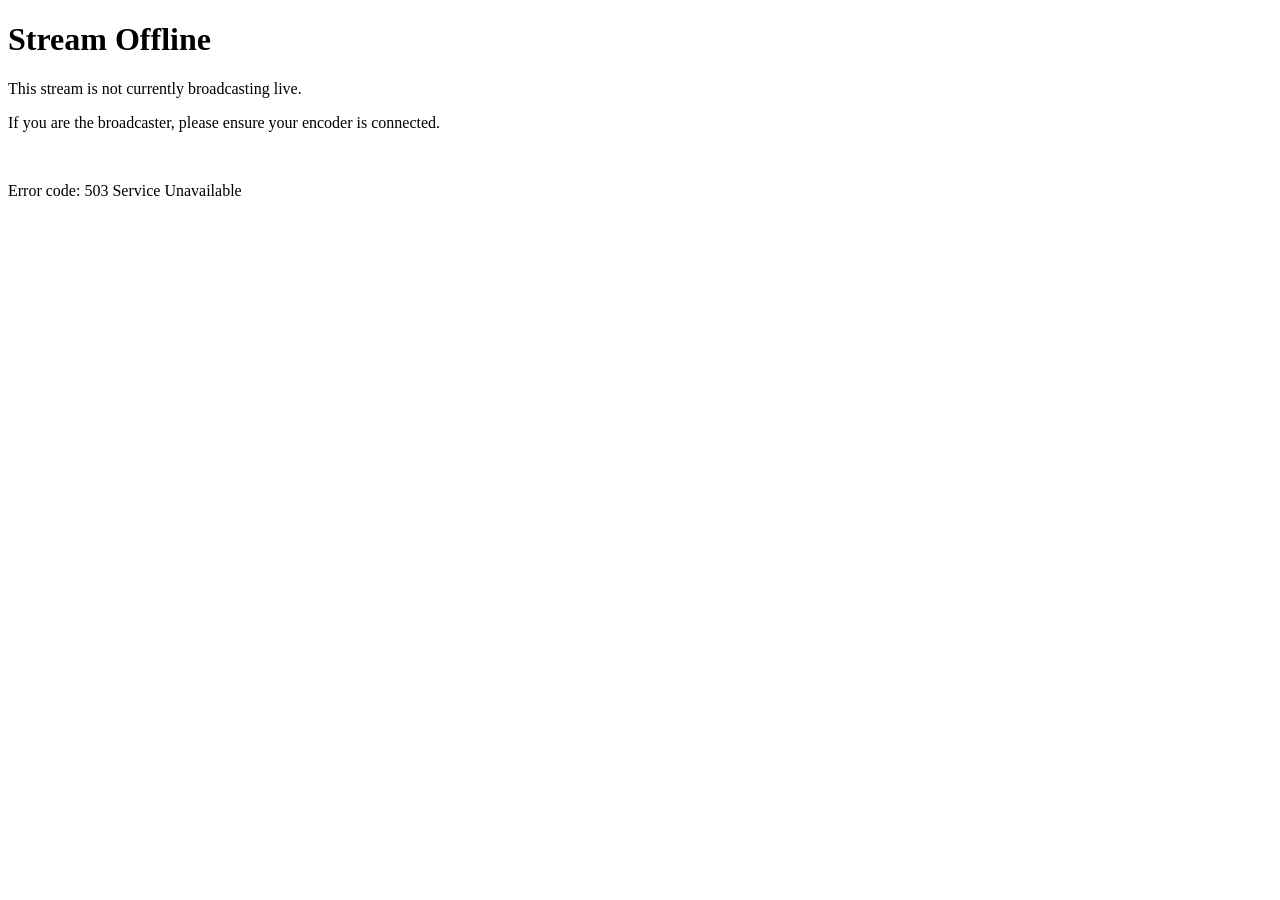
==== index.html @ 1c26903e "lel" ====
<!DOCTYPE html>
<html lang="en">
  <head>
    <meta charset="UTF-8">
    <meta name="viewport" content="width=device-width,initial-scale=1">
    <link rel="stylesheet" href="https://audio-edge-4ev3b.lax.g.radiomast.io/css/rsas.css">
    <title>Service Unavailable</title>
  </head>
  <body>
    <div class="d-flex">
      <div class="text-center">
        <h1>Stream Offline</h1>
        <p>This stream is not currently broadcasting live.</p>
        <p>If you are the broadcaster, please ensure your encoder is connected.</p>
        <br>
        <p class="mute">Error code: 503 Service Unavailable</p>
      </div>
    </div>
  </body>
</html>
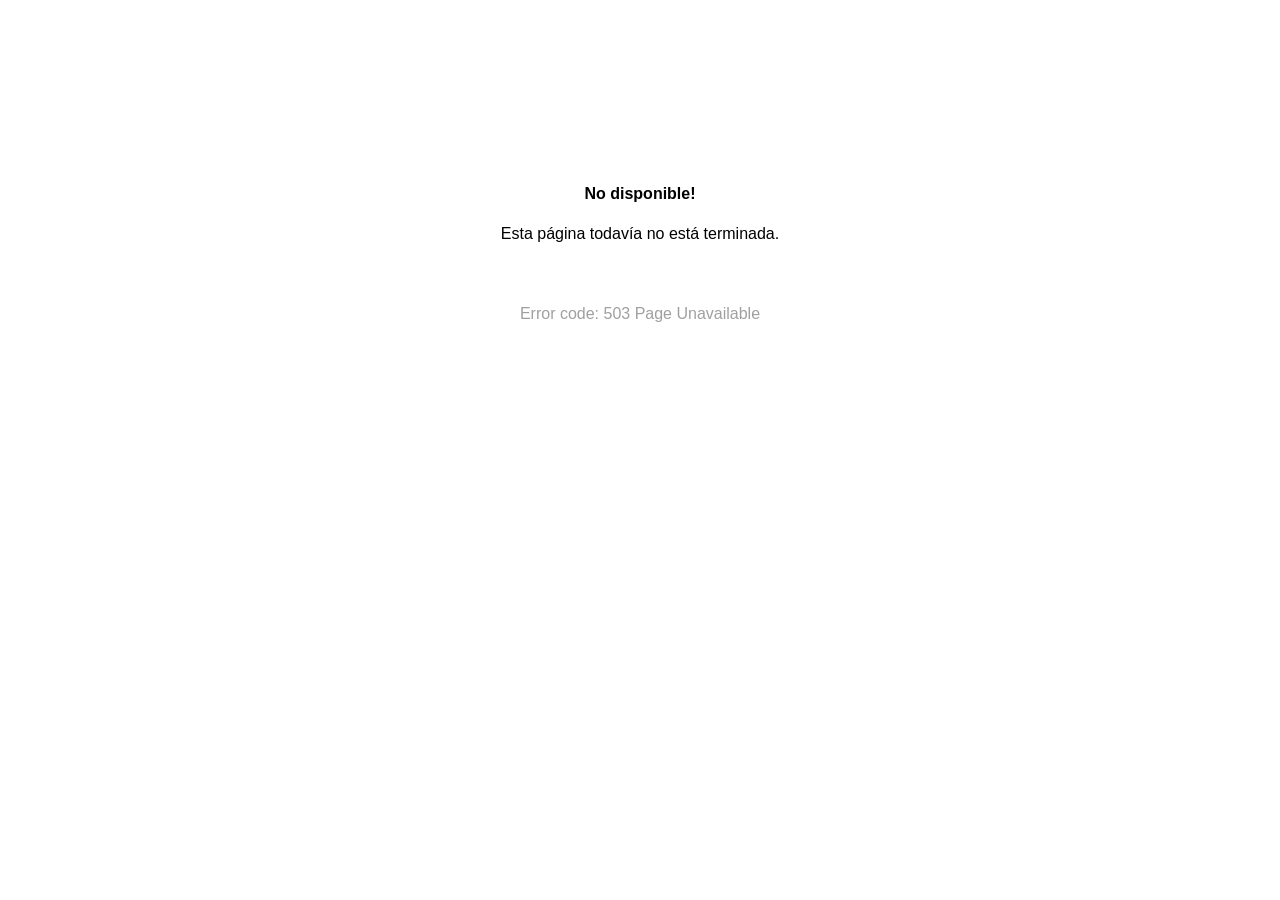
==== commit fd2991e7: "no sé" ====
--- a/index.html
+++ b/index.html
@@ -4,17 +4,16 @@
   <head>
     <meta charset="UTF-8">
     <meta name="viewport" content="width=device-width,initial-scale=1">
-    <link rel="stylesheet" href="https://audio-edge-4ev3b.lax.g.radiomast.io/css/rsas.css">
-    <title>Service Unavailable</title>
+    <link rel="stylesheet" href="/style.css">
+    <title>No disponible!</title>
   </head>
   <body>
     <div class="d-flex">
       <div class="text-center">
-        <h1>Stream Offline</h1>
-        <p>This stream is not currently broadcasting live.</p>
-        <p>If you are the broadcaster, please ensure your encoder is connected.</p>
+        <h1>No disponible!</h1>
+        <p>Esta página todavía no está terminada.</p>
         <br>
-        <p class="mute">Error code: 503 Service Unavailable</p>
+        <p class="mute">Error code: 503 Page Unavailable</p>
       </div>
     </div>
   </body>
--- a/style.css
+++ b/style.css
@@ -0,0 +1,32 @@
+html {
+  font-size: 16px;
+}
+
+html, * {
+  font-family: -apple-system, BlinkMacSystemFont, "Segoe UI", Roboto, Ubuntu, "Helvetica Neue", Helvetica, sans-serif;
+  line-height: 1.5;
+  -webkit-text-size-adjust: 100%;
+}
+
+* {
+  font-size: 1rem;
+}
+
+body {
+	margin: 2rem;
+}
+
+.d-flex {
+	display: flex;
+	justify-content: center;
+	flex-direction: column;
+	height: 50vh;
+}
+
+.text-center {
+	text-align: center;
+}
+
+p.mute {
+	color: #a0a0a0;
+}
